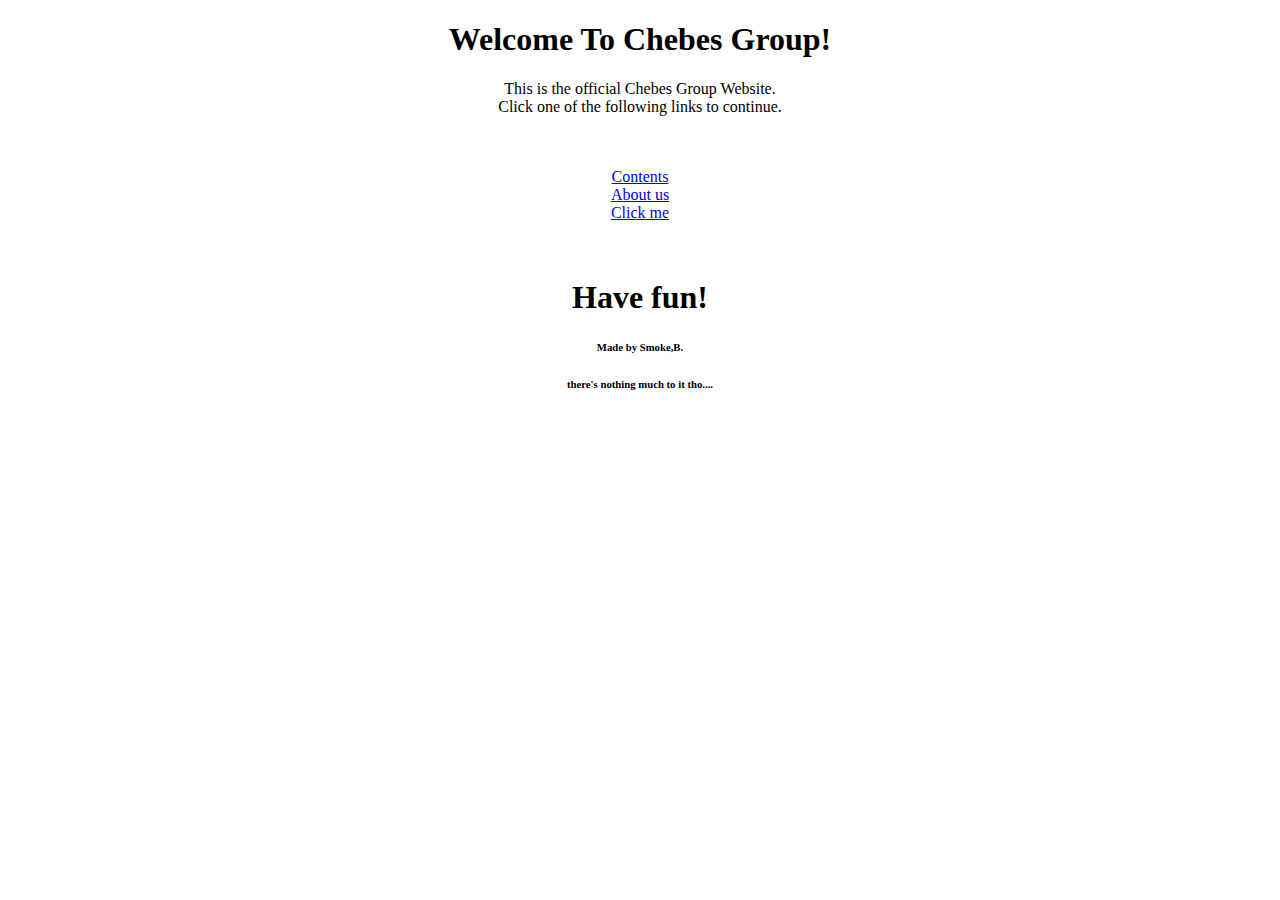
==== index.html @ 21680db7 "added proj files2" ====
<!DOCTYPE html>
<html lang="en">
<head>
    <meta charset="UTF-8">
    <meta name="viewport" content="width=device-width, initial-scale=1.0">
    <title>Chebes Group Homepage</title>
    <link rel="stylesheet" href="style.css">

</head>
<body>
    <center>

        <h1> Welcome To Chebes Group!</h1>
        <p>
            This is the official Chebes Group Website. 
            <br />
            Click one of the following links to continue.
            <br />
        </p>
        <br>
        <br>
        <div class="heart"> 
            <a href="content.html">Contents</a>
            <br />
            <a href="about.html">About us</a>
            <br />
            <a href="hehe.html">Click me</a>

        </div>
        <br>
        <br>
        <h1> Have fun!</h1>
        
        <h6> Made by Smoke,B.</h6>
        <h6>there's nothing much to it tho....</h6>
    </center>
    
</body>
</html>
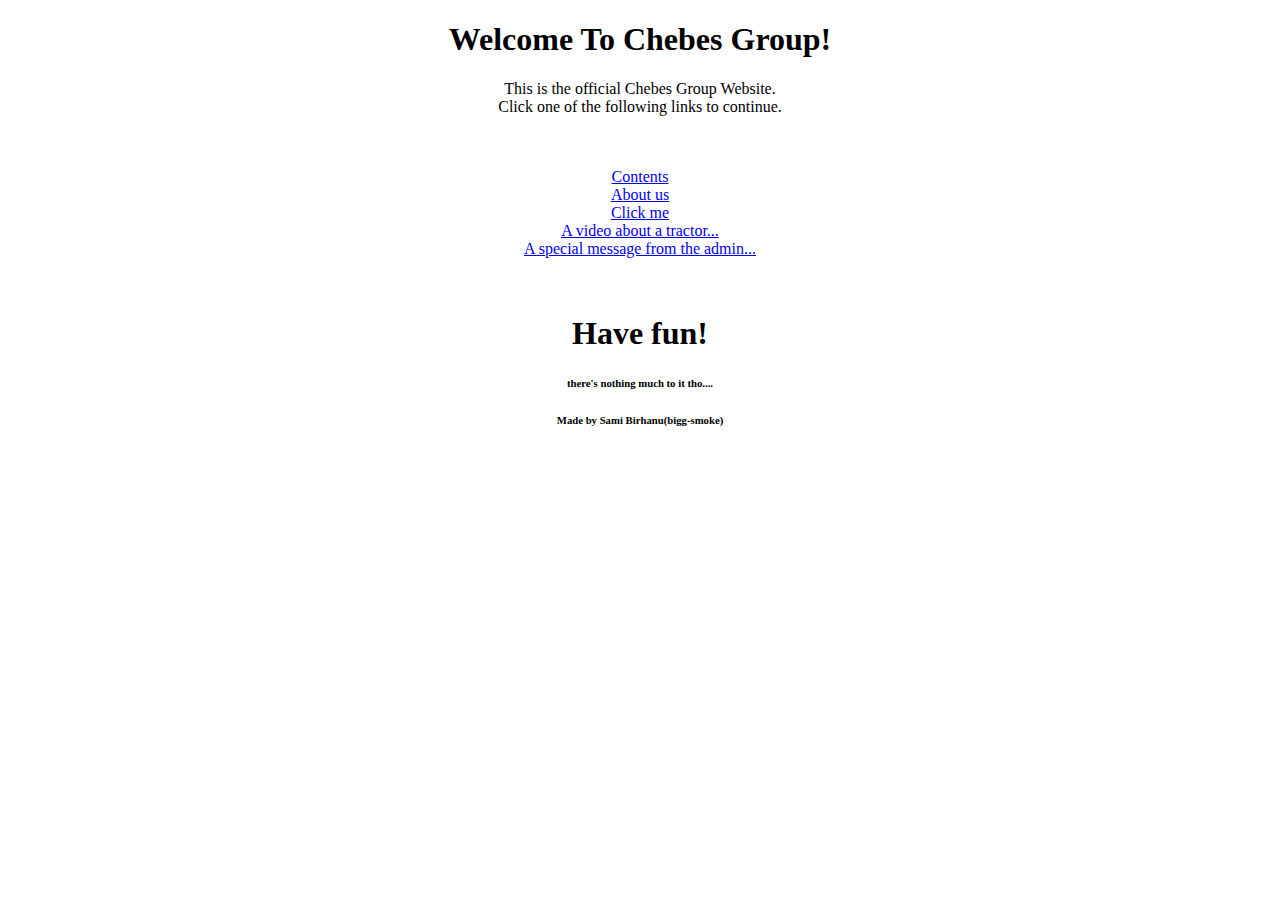
==== commit b9c63686: "added proj files4" ====
--- a/index.html
+++ b/index.html
@@ -25,14 +25,18 @@
             <a href="about.html">About us</a>
             <br />
             <a href="hehe.html">Click me</a>
-
+            <br />
+            <a href="https://youtu.be/qN7gSMPQFss">A video about a tractor...</a>
+            <br />
+            <a href="xmas.html">A special message from the admin...</a>
         </div>
         <br>
         <br>
         <h1> Have fun!</h1>
         
-        <h6> Made by Smoke,B.</h6>
         <h6>there's nothing much to it tho....</h6>
+        <h6> Made by Sami Birhanu(bigg-smoke)</h6>
+        
     </center>
     
 </body>
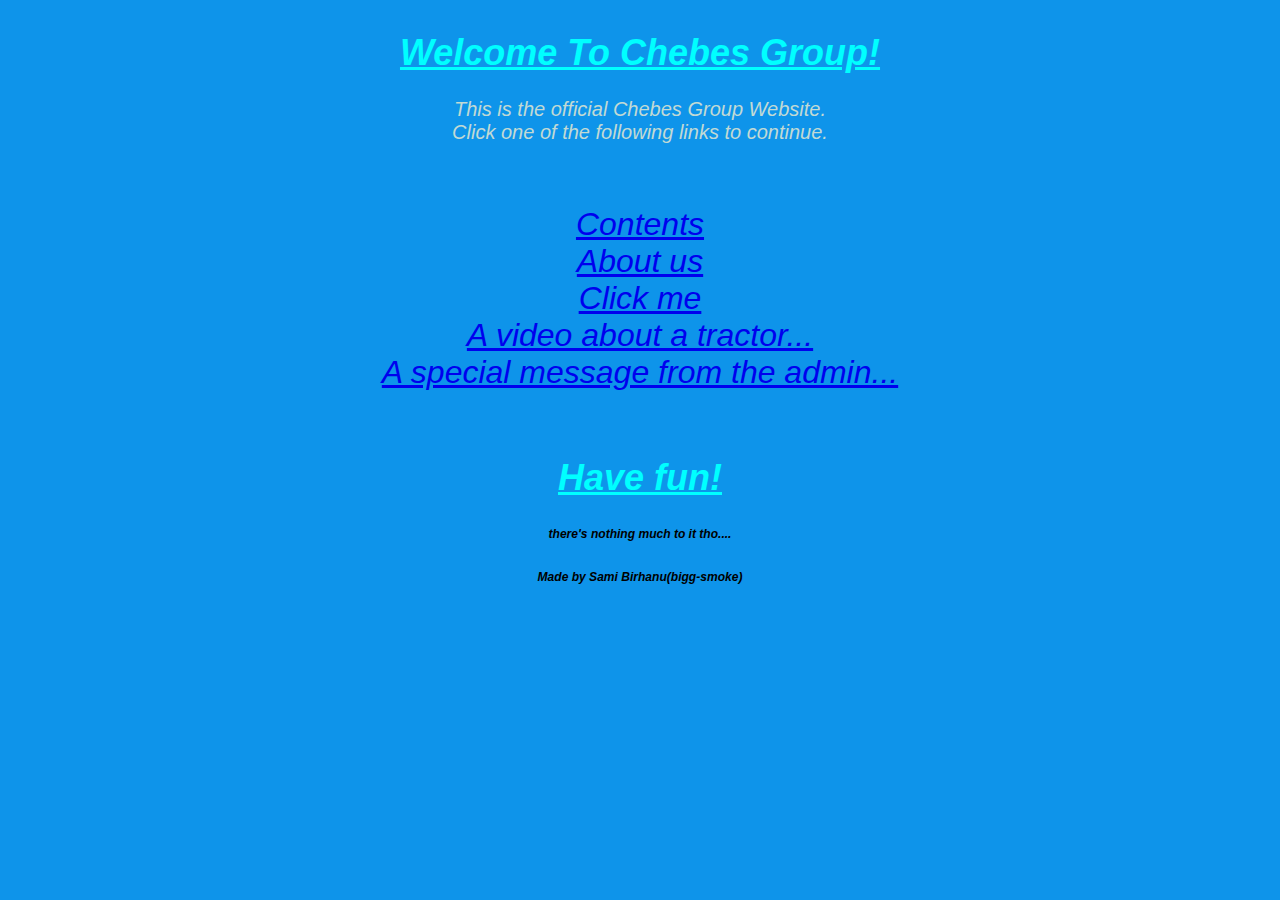
==== commit 9be77799: "added proj files5" ====
--- a/index.html
+++ b/index.html
@@ -21,13 +21,13 @@
         <br>
         <div class="heart"> 
             <a href="content.html">Contents</a>
-            <br />
+            <br >
             <a href="about.html">About us</a>
-            <br />
+            <br >
             <a href="hehe.html">Click me</a>
-            <br />
+            <br >
             <a href="https://youtu.be/qN7gSMPQFss">A video about a tractor...</a>
-            <br />
+            <br >
             <a href="xmas.html">A special message from the admin...</a>
         </div>
         <br>
--- a/style.css
+++ b/style.css
@@ -0,0 +1,44 @@
+body{
+    background-color: rgb(14, 148, 234);
+    display: flex;
+    justify-content: center;
+    align-items: center;
+    font-style: oblique;
+    font-size: large;
+    font-family: Arial, Helvetica, sans-serif;
+}
+.heart{
+    font-size: 32px;  
+    animation: heart .5s forwards alternate linear; 
+}
+@keyframes heart {
+    from{
+        transform: scale(0.01);
+    }
+    to{
+        transform: scale(1);
+    }
+} 
+p{
+    color: #c2dad4;
+    font-size: 20px;
+    
+}
+h1{
+    font-style: italic;
+    text-decoration: underline;
+    color: aqua;
+}
+h3{
+    font-style: italic;
+    color: aqua;
+}
+
+.pg25{
+    font-size: 25px;
+
+}
+
+.pg15{
+    font-size: 15px;
+}